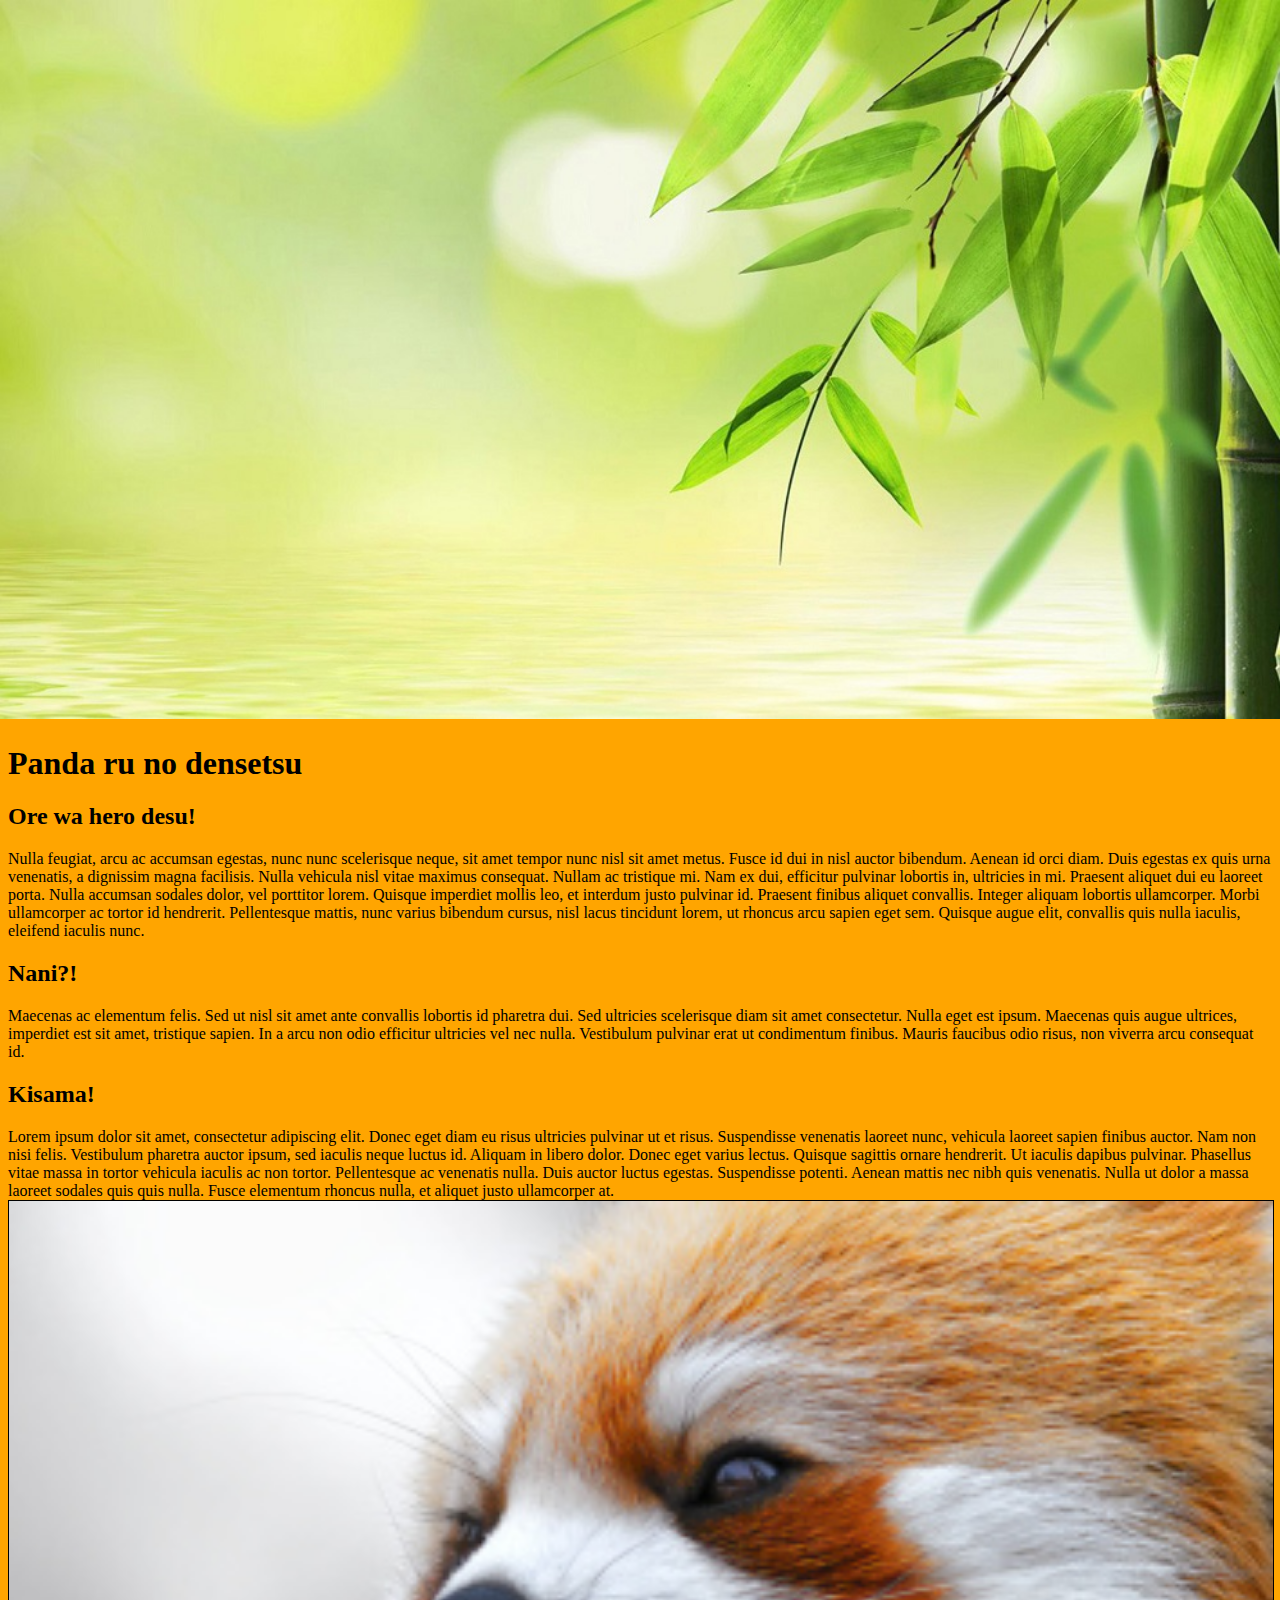
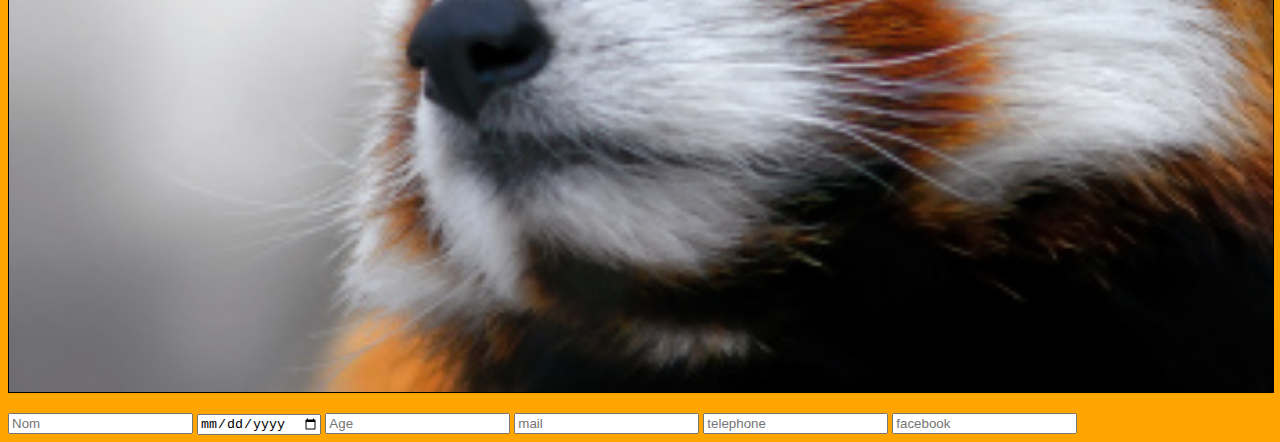
==== index.html @ 734083c8 "new" ====
<!DOCTYPE html>
<html lang="fr" manifest="cache.appcache">
  <head>
    <meta charset="utf-8">
    <meta name="viewport" content="width=device-width, minimum-scale=0.1, initial-scale=1.0, maximum-scale=3.0, shrink-to-fit=no">
    <title>Index</title>
    <link rel="stylesheet" href="css/style.css">
    <link rel="apple-touch-icon" sizes="180x180" href="apple-touch-icon.png">
    <link rel="icon" type="image/png" href="favicon-32x32.png" sizes="32x32">
    <link rel="icon" type="image/png" href="favicon-16x16.png" sizes="16x16">
    <link rel="manifest" href="manifest.json">
    <link rel="mask-icon" href="safari-pinned-tab.svg" >
    <meta name="theme-color" content="#fffbfb">
  </head>
  <body>
    <img class="bamboo" src="img/bamboo.jpg" alt="bamboo">
    <div class="contenu">
      <h1>Panda ru no densetsu</h1>
      <h2>Ore wa hero desu!</h2>
      <p class="p1">Nulla feugiat, arcu ac accumsan egestas, nunc nunc scelerisque neque, sit amet tempor nunc nisl sit amet metus. Fusce id dui in nisl auctor bibendum. Aenean id orci diam. Duis egestas ex quis urna venenatis, a dignissim magna facilisis. Nulla vehicula nisl vitae maximus consequat. Nullam ac tristique mi. Nam ex dui, efficitur pulvinar lobortis in, ultricies in mi. Praesent aliquet dui eu laoreet porta. Nulla accumsan sodales dolor, vel porttitor lorem. Quisque imperdiet mollis leo, et interdum justo pulvinar id. Praesent finibus aliquet convallis. Integer aliquam lobortis ullamcorper. Morbi ullamcorper ac tortor id hendrerit. Pellentesque mattis, nunc varius bibendum cursus, nisl lacus tincidunt lorem, ut rhoncus arcu sapien eget sem. Quisque augue elit, convallis quis nulla iaculis, eleifend iaculis nunc.</p>
      <h2>Nani?!</h2>
      <p class="p2">Maecenas ac elementum felis. Sed ut nisl sit amet ante convallis lobortis id pharetra dui. Sed ultricies scelerisque diam sit amet consectetur. Nulla eget est ipsum. Maecenas quis augue ultrices, imperdiet est sit amet, tristique sapien. In a arcu non odio efficitur ultricies vel nec nulla. Vestibulum pulvinar erat ut condimentum finibus. Mauris faucibus odio risus, non viverra arcu consequat id.</p>
      <h2>Kisama!</h2>
      <p class="p3">Lorem ipsum dolor sit amet, consectetur adipiscing elit. Donec eget diam eu risus ultricies pulvinar ut et risus. Suspendisse venenatis laoreet nunc, vehicula laoreet sapien finibus auctor. Nam non nisi felis. Vestibulum pharetra auctor ipsum, sed iaculis neque luctus id. Aliquam in libero dolor. Donec eget varius lectus. Quisque sagittis ornare hendrerit. Ut iaculis dapibus pulvinar. Phasellus vitae massa in tortor vehicula iaculis ac non tortor. Pellentesque ac venenatis nulla. Duis auctor luctus egestas. Suspendisse potenti. Aenean mattis nec nibh quis venenatis. Nulla ut dolor a massa laoreet sodales quis quis nulla. Fusce elementum rhoncus nulla, et aliquet justo ullamcorper at.
      <img class="panda" src="img/panda.jpg" alt="mairie de calais"></p>
      <input type="text" name="nom" placeholder="Nom">
      <input type="date" name="date">
      <input type="number" name="age" placeholder="Age">
      <input type="email" name="mail" placeholder="mail">
      <input type="tel" name="tel" placeholder="telephone">
      <input type="text" name="fb" placeholder="facebook">
    </div>
  </body>
</html>
---- css/style.css ----
body{
  background-color: orange;
  margin: 0;
}

img{
  width: 100%;
}

.panda{
  border: 1px solid black;
}

.contenu{
  margin: 8px;
}
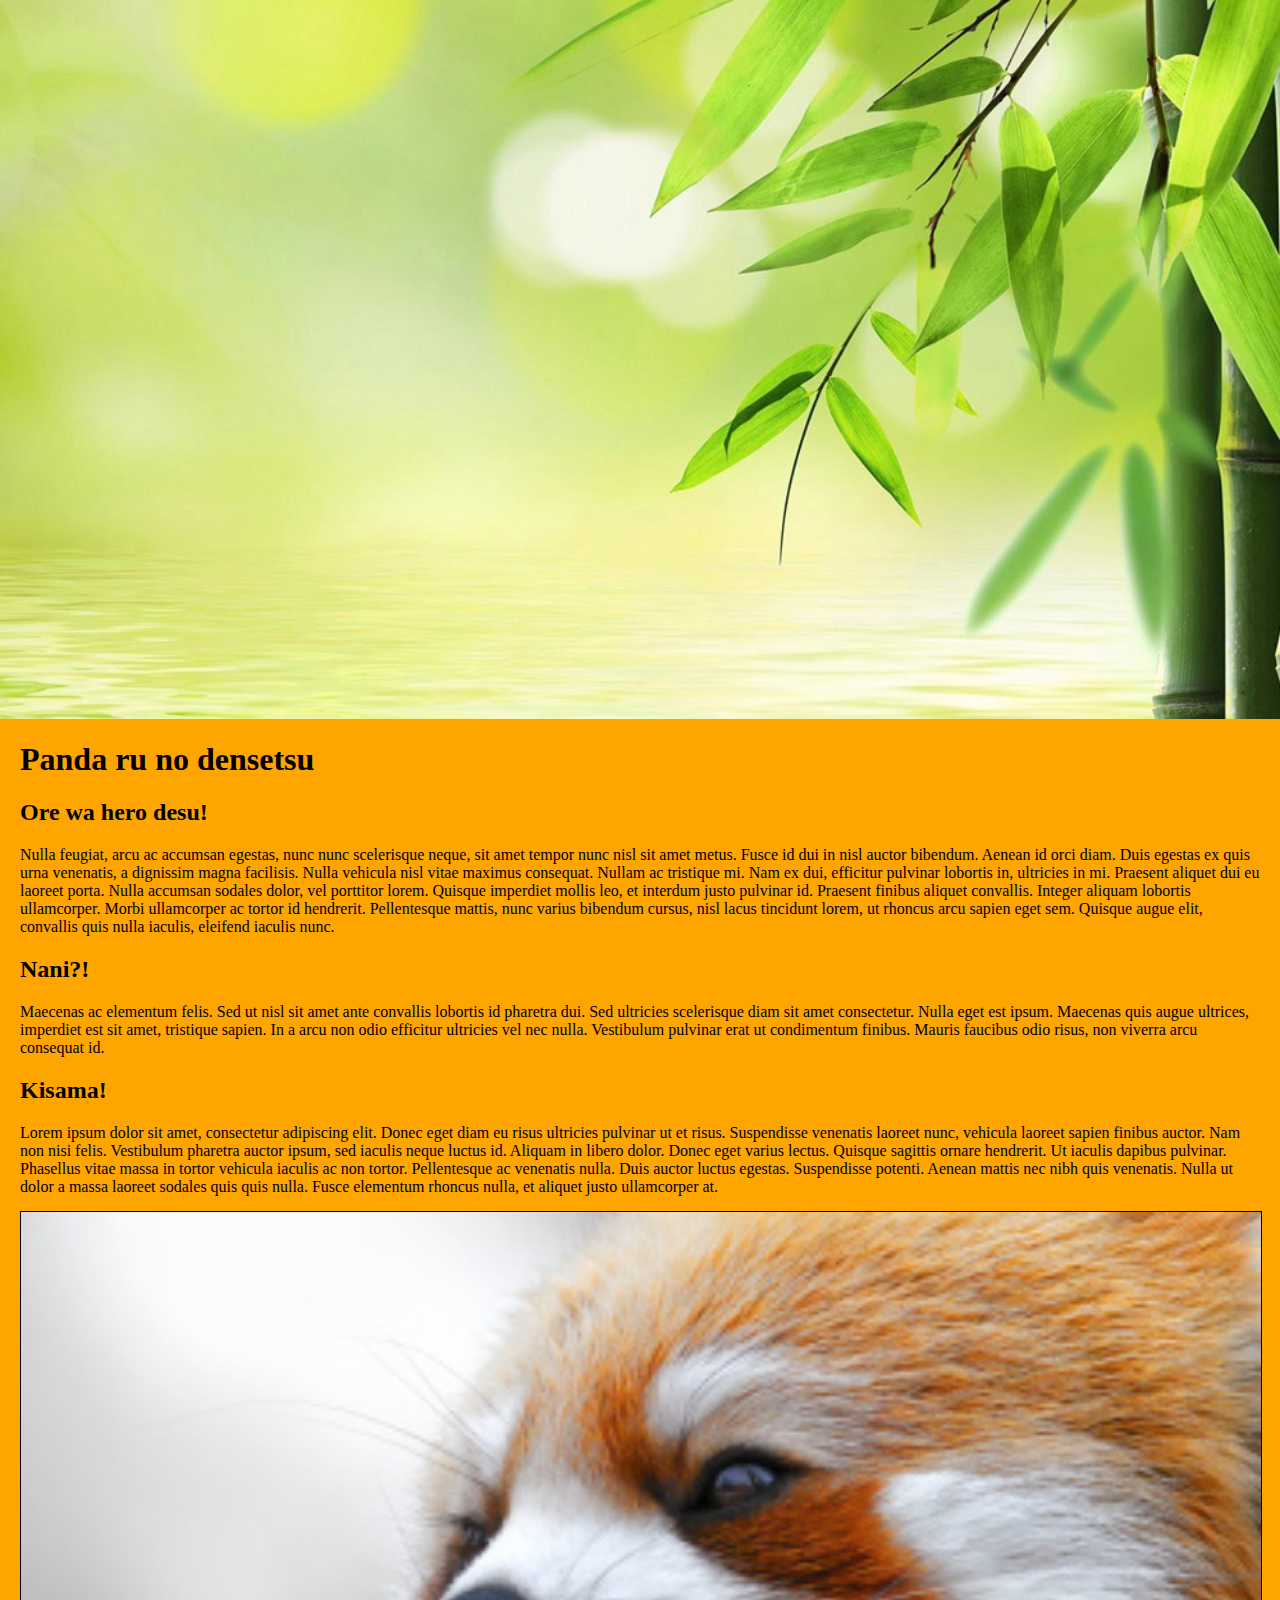
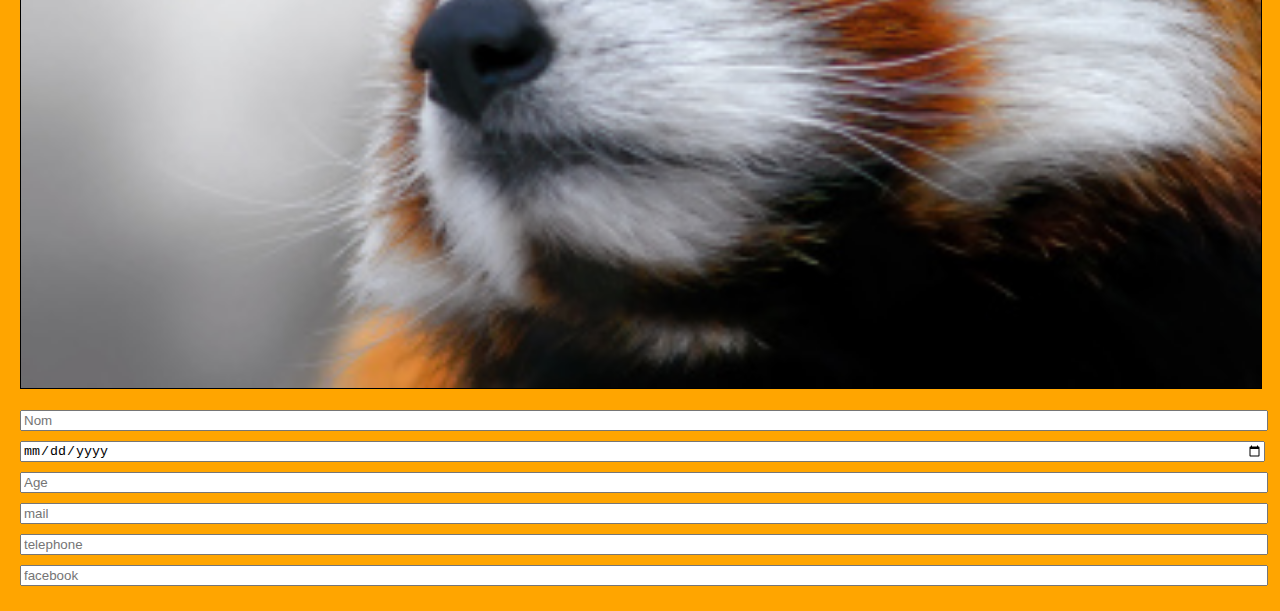
==== commit 8f585f4c: "new" ====
--- a/index.html
+++ b/index.html
@@ -2,9 +2,10 @@
 <html lang="fr" manifest="cache.appcache">
   <head>
     <meta charset="utf-8">
-    <meta name="viewport" content="width=device-width, minimum-scale=0.1, initial-scale=1.0, maximum-scale=3.0, shrink-to-fit=no">
+
     <title>Index</title>
     <link rel="stylesheet" href="css/style.css">
+    <link rel="stylesheet" media="screen and (max-width: 1280px)" href="css/style_portable.css">
     <link rel="apple-touch-icon" sizes="180x180" href="apple-touch-icon.png">
     <link rel="icon" type="image/png" href="favicon-32x32.png" sizes="32x32">
     <link rel="icon" type="image/png" href="favicon-16x16.png" sizes="16x16">
@@ -23,12 +24,14 @@
       <h2>Kisama!</h2>
       <p class="p3">Lorem ipsum dolor sit amet, consectetur adipiscing elit. Donec eget diam eu risus ultricies pulvinar ut et risus. Suspendisse venenatis laoreet nunc, vehicula laoreet sapien finibus auctor. Nam non nisi felis. Vestibulum pharetra auctor ipsum, sed iaculis neque luctus id. Aliquam in libero dolor. Donec eget varius lectus. Quisque sagittis ornare hendrerit. Ut iaculis dapibus pulvinar. Phasellus vitae massa in tortor vehicula iaculis ac non tortor. Pellentesque ac venenatis nulla. Duis auctor luctus egestas. Suspendisse potenti. Aenean mattis nec nibh quis venenatis. Nulla ut dolor a massa laoreet sodales quis quis nulla. Fusce elementum rhoncus nulla, et aliquet justo ullamcorper at.
       <img class="panda" src="img/panda.jpg" alt="mairie de calais"></p>
-      <input type="text" name="nom" placeholder="Nom">
-      <input type="date" name="date">
-      <input type="number" name="age" placeholder="Age">
-      <input type="email" name="mail" placeholder="mail">
-      <input type="tel" name="tel" placeholder="telephone">
-      <input type="text" name="fb" placeholder="facebook">
+      <p class="form">
+        <input type="text" name="nom" placeholder="Nom">
+        <input type="date" name="date">
+        <input type="number" name="age" placeholder="Age">
+        <input type="email" name="mail" placeholder="mail">
+        <input type="tel" name="tel" placeholder="telephone">
+        <input type="text" name="fb" placeholder="facebook">
+      </p>
     </div>
   </body>
 </html>
--- a/css/style.css
+++ b/css/style.css
@@ -3,14 +3,30 @@
   margin: 0;
 }
 
-img{
-  width: 100%;
+.bamboo{
+  width: 50%;
+  margin: auto;
+  display: block;
+}
+
+.contenu{
+  width: 50%;
+  margin: auto;
+}
+
+.form{
+  text-align: center;
+}
+
+.form input{
+  width: 50%;
+  margin: 5px;
 }
 
 .panda{
+  width: 60%;
+  margin: auto;
+  margin-top: 15px;
+  display: block;
   border: 1px solid black;
 }
-
-.contenu{
-  margin: 8px;
-}
--- a/css/style_portable.css
+++ b/css/style_portable.css
@@ -0,0 +1,27 @@
+
+  .bamboo{
+    width: 100%;
+  }
+
+  .panda{
+    width: 100%;
+    height: 100%;
+  }
+
+  .form input{
+    width: 100%;
+    margin: 0;
+  }
+
+  .contenu{
+    width: auto;
+    margin: 20px;
+  }
+
+  img{
+    width: 100%;
+  }
+
+  .form input{
+    margin: 5px auto;
+  }
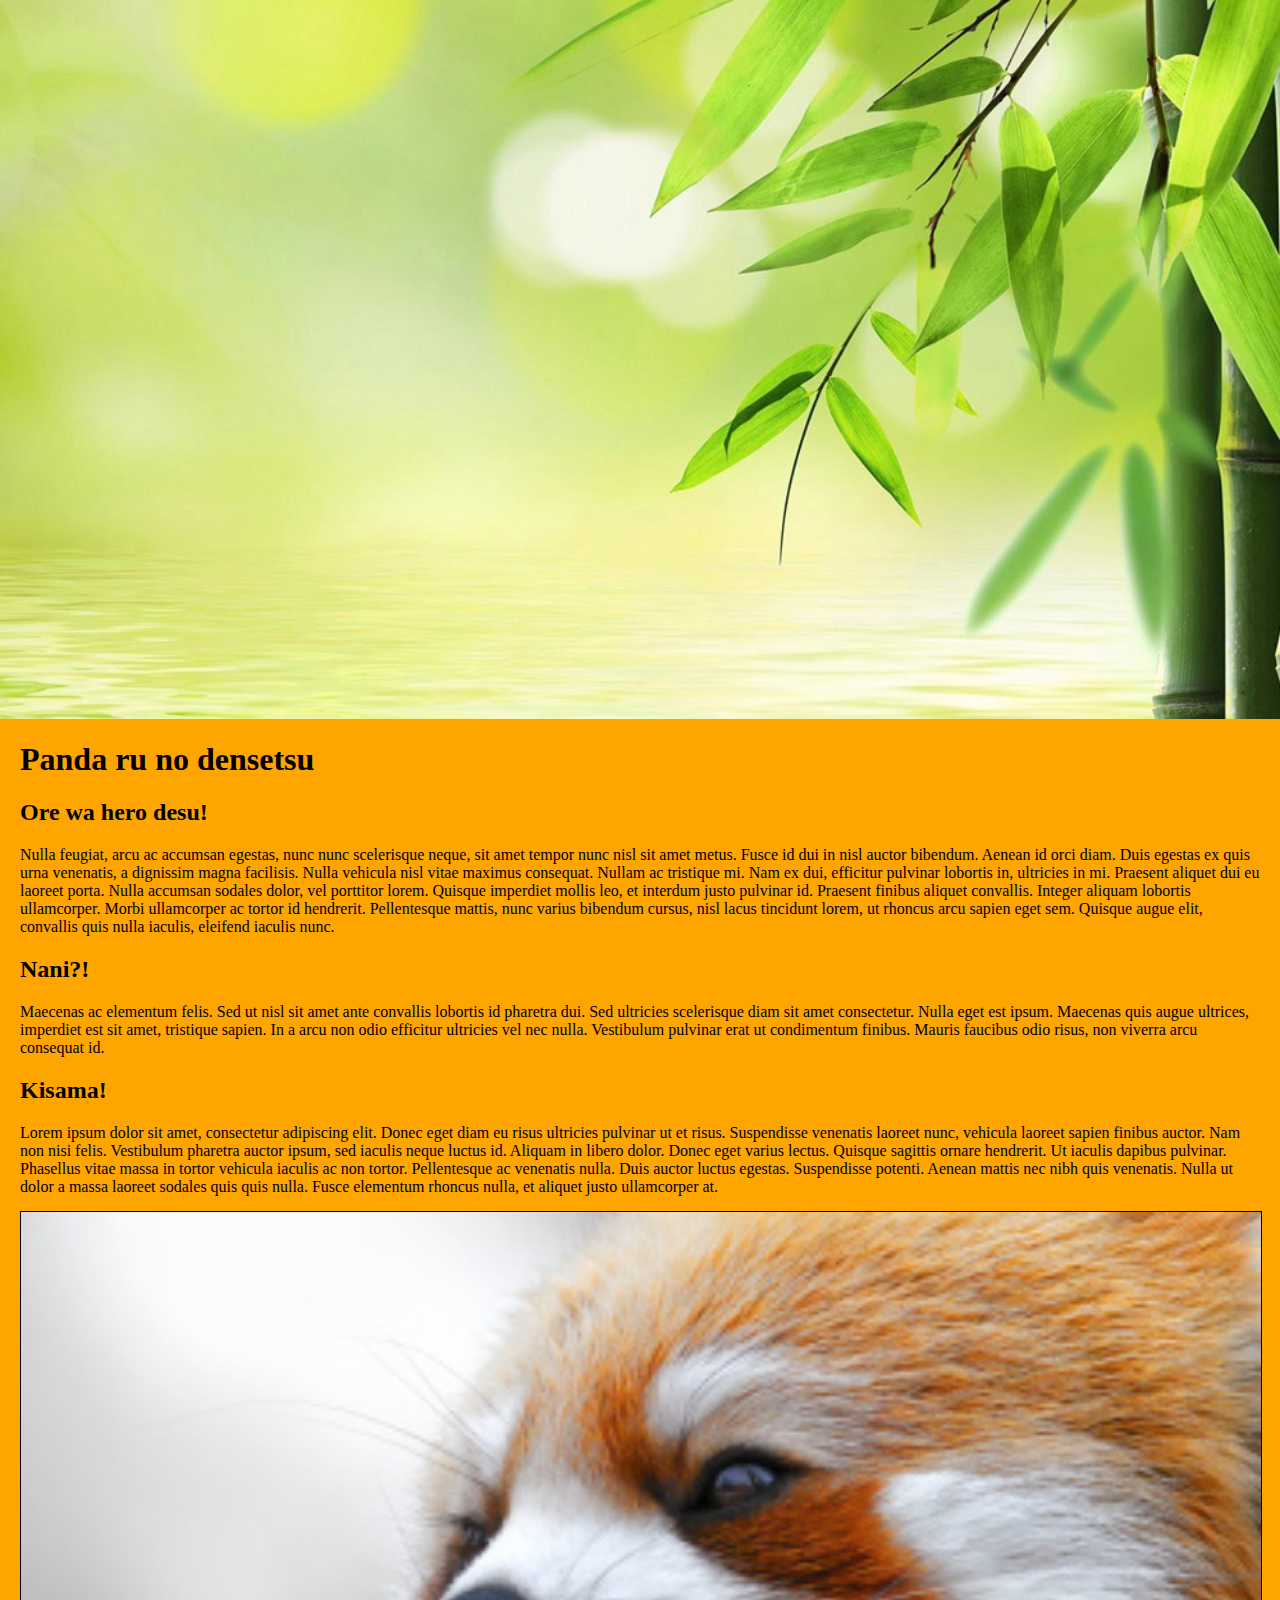
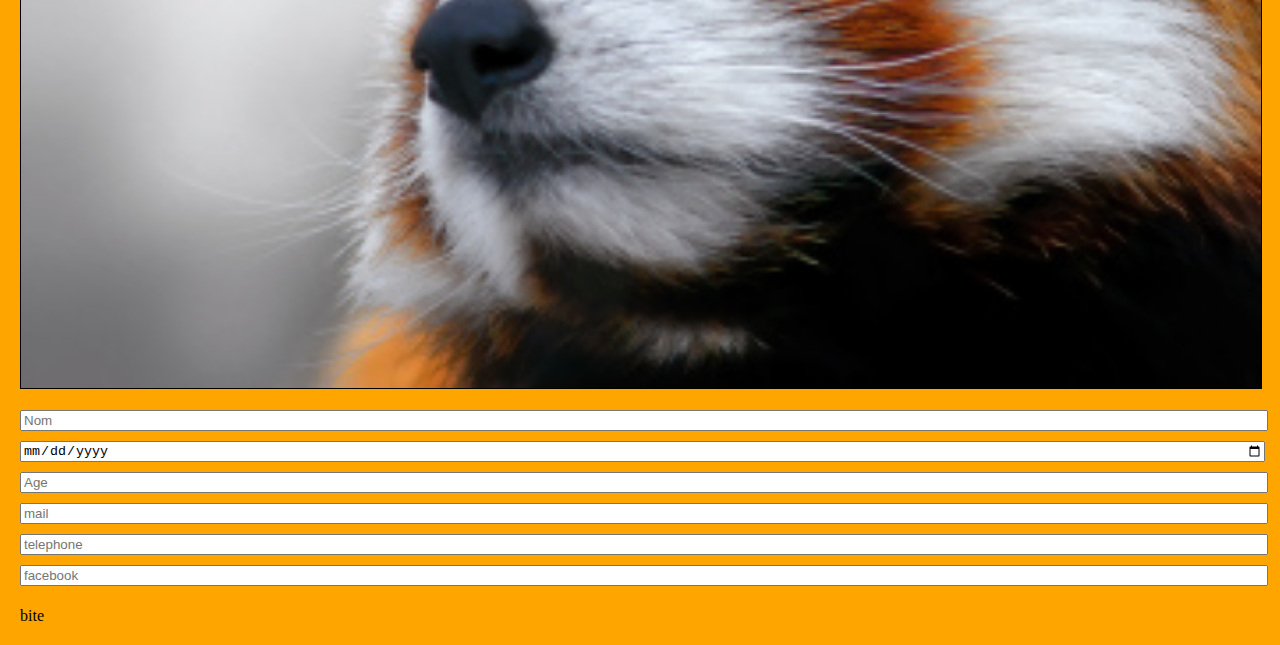
==== commit abef284d: "l" ====
--- a/index.html
+++ b/index.html
@@ -32,6 +32,7 @@
         <input type="tel" name="tel" placeholder="telephone">
         <input type="text" name="fb" placeholder="facebook">
       </p>
+      bite
     </div>
   </body>
 </html>
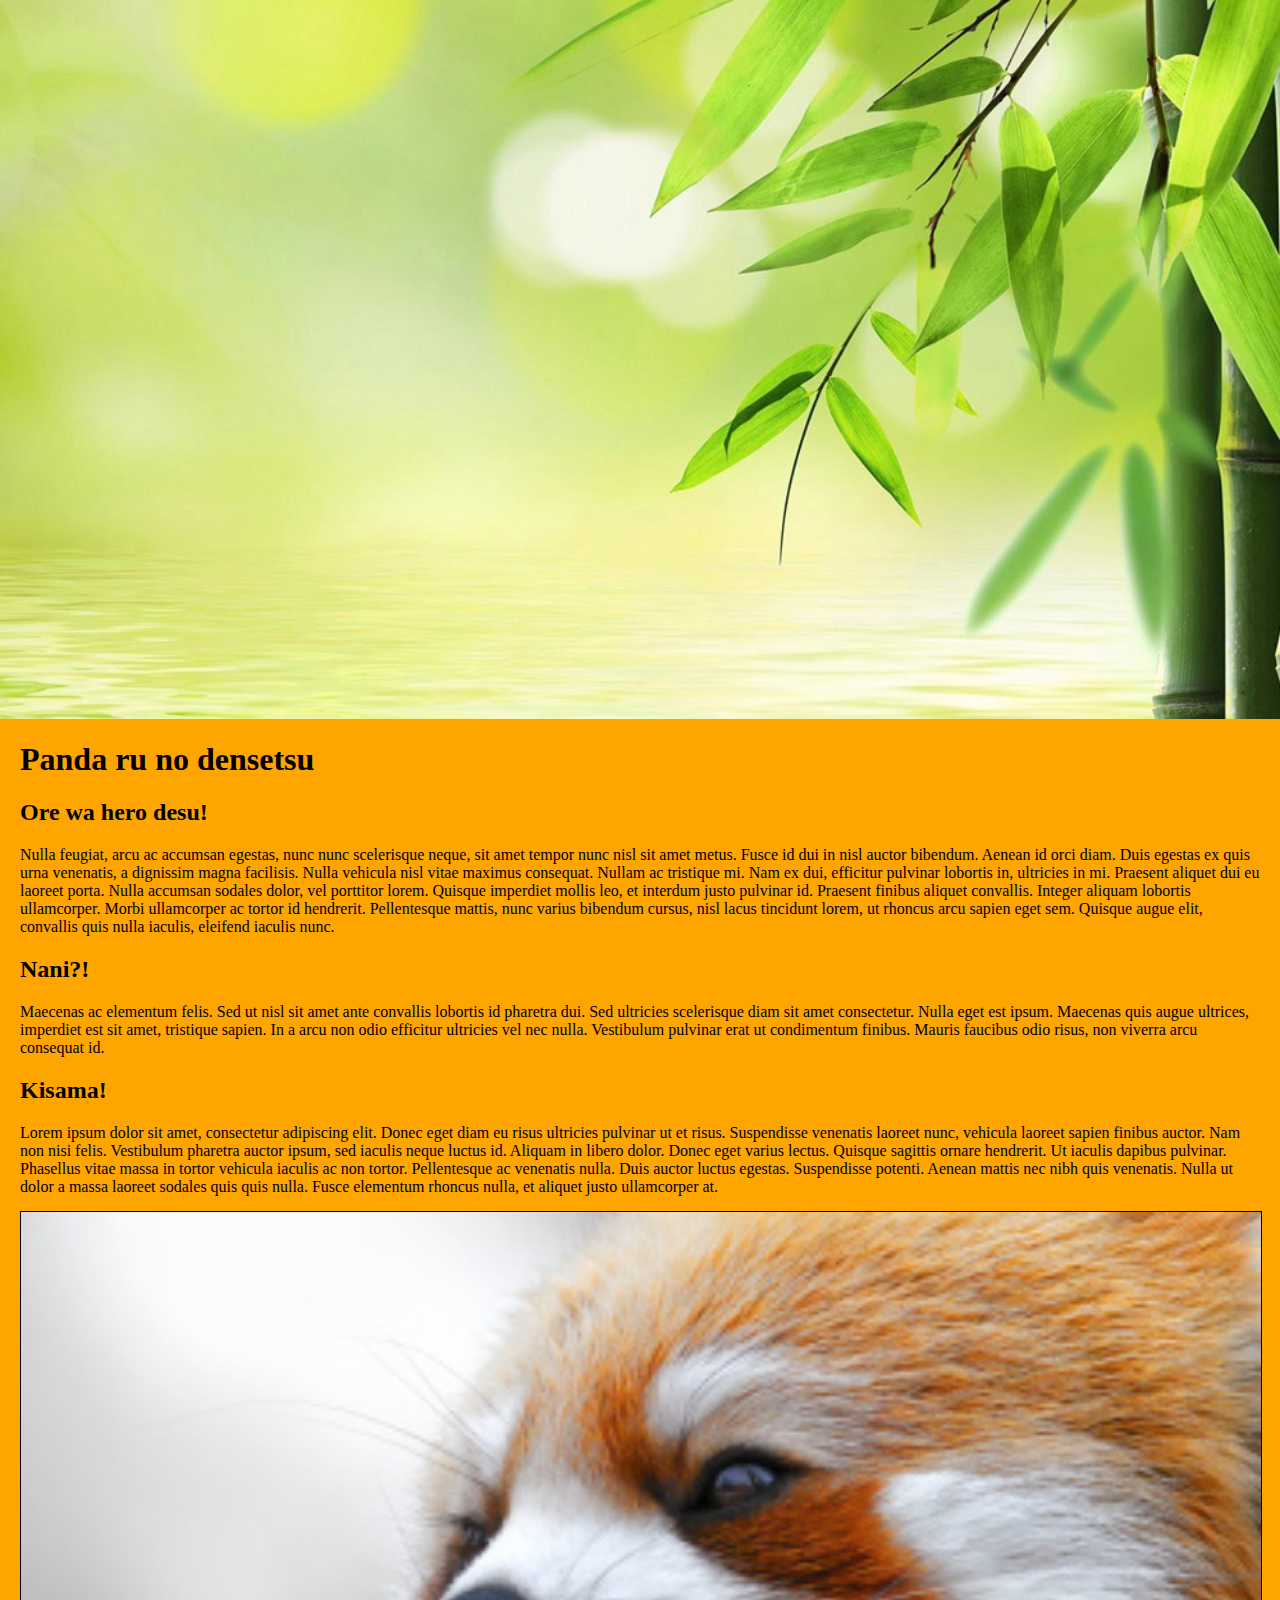
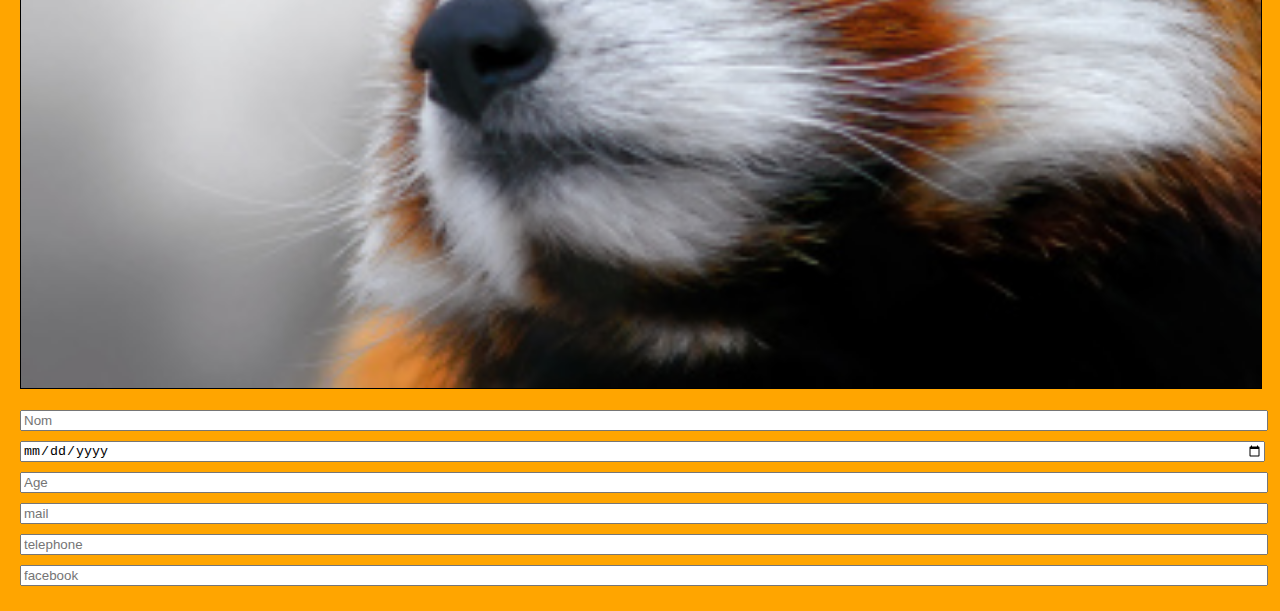
==== commit 80419f5e: "l" ====
--- a/index.html
+++ b/index.html
@@ -32,7 +32,6 @@
         <input type="tel" name="tel" placeholder="telephone">
         <input type="text" name="fb" placeholder="facebook">
       </p>
-      bite
     </div>
   </body>
 </html>
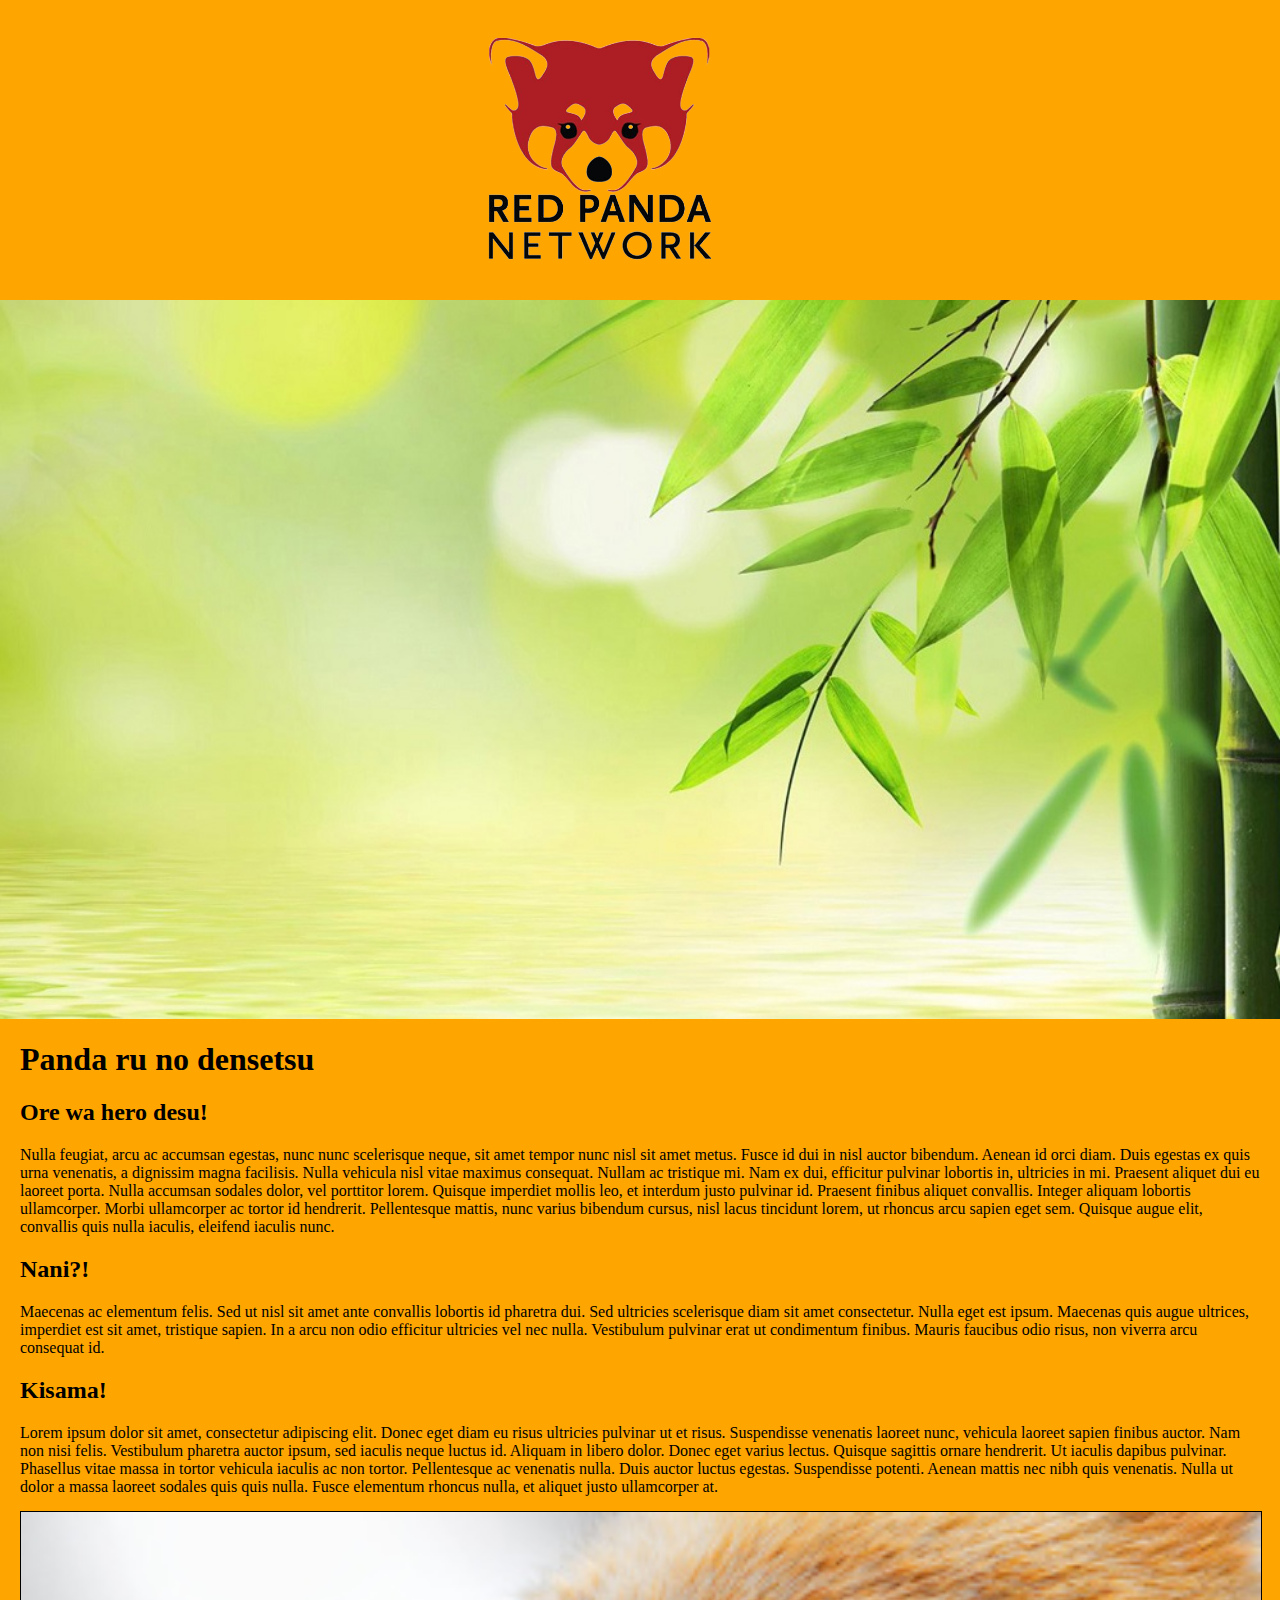
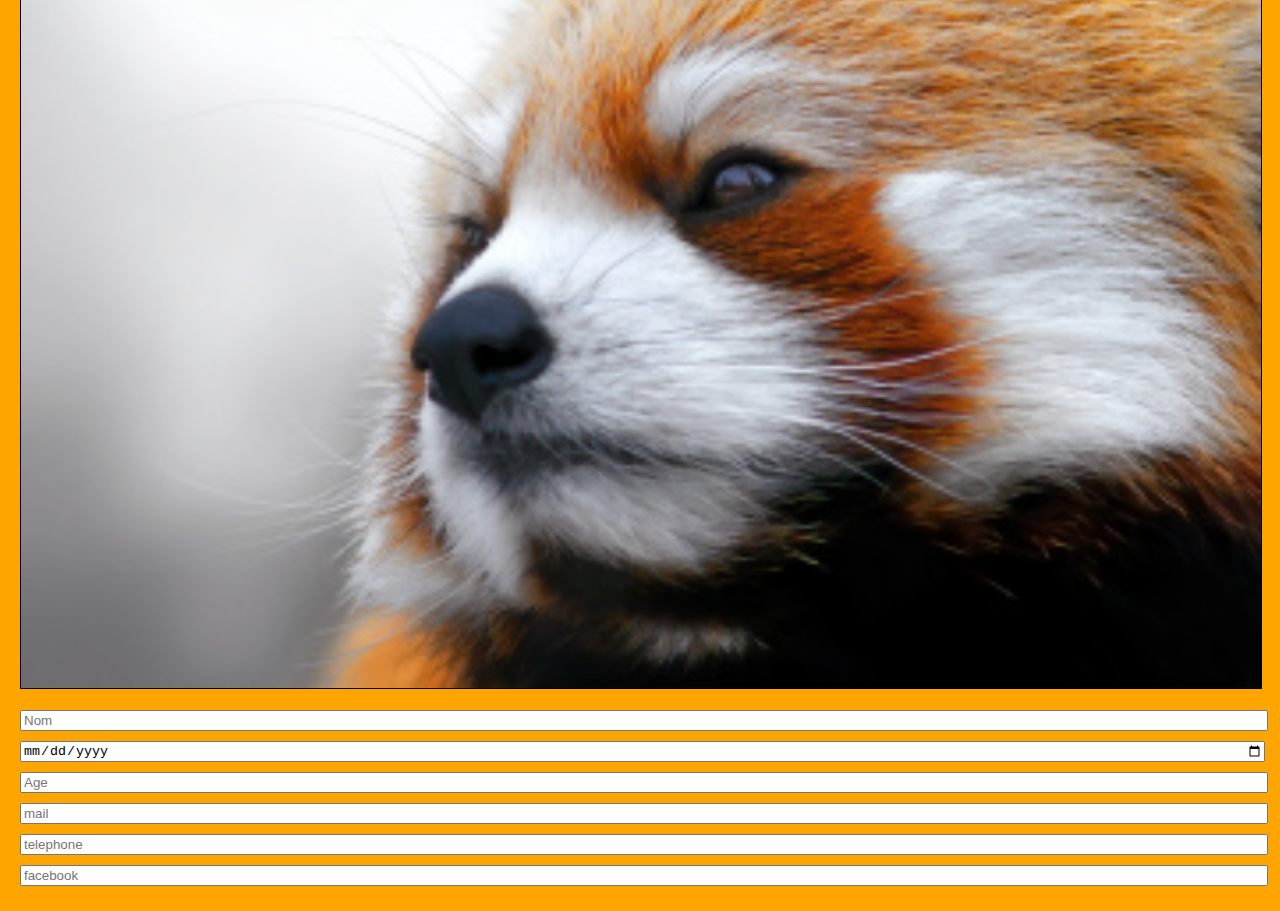
==== commit 2410b4ec: "l" ====
--- a/index.html
+++ b/index.html
@@ -1,5 +1,5 @@
 <!DOCTYPE html>
-<html lang="fr" manifest="cache.appcache">
+<html lang="fr">
   <head>
     <meta charset="utf-8">
 
@@ -14,6 +14,9 @@
     <meta name="theme-color" content="#fffbfb">
   </head>
   <body>
+    <div class="logo">
+
+    </div>
     <img class="bamboo" src="img/bamboo.jpg" alt="bamboo">
     <div class="contenu">
       <h1>Panda ru no densetsu</h1>
--- a/css/style.css
+++ b/css/style.css
@@ -1,12 +1,20 @@
 body{
   background-color: orange;
   margin: 0;
+}
+
+.logo{
+  background-image: url("../img/logo.jpg");
+  background-repeat: no-repeat;
+  background-size: 300px auto;
+  height: 300px;
 }
 
 .bamboo{
   width: 50%;
   margin: auto;
   display: block;
+  margin-top: -300px;
 }
 
 .contenu{
--- a/css/style_portable.css
+++ b/css/style_portable.css
@@ -1,6 +1,7 @@
 
   .bamboo{
     width: 100%;
+    margin-top: 0;
   }
 
   .panda{
@@ -25,3 +26,11 @@
   .form input{
     margin: 5px auto;
   }
+
+  .logo{
+    background-image: url("../img/logo.jpg");
+    background-repeat: no-repeat;
+    background-size: 300px auto;
+    height: 300px;
+    margin-left: 35%;
+  }
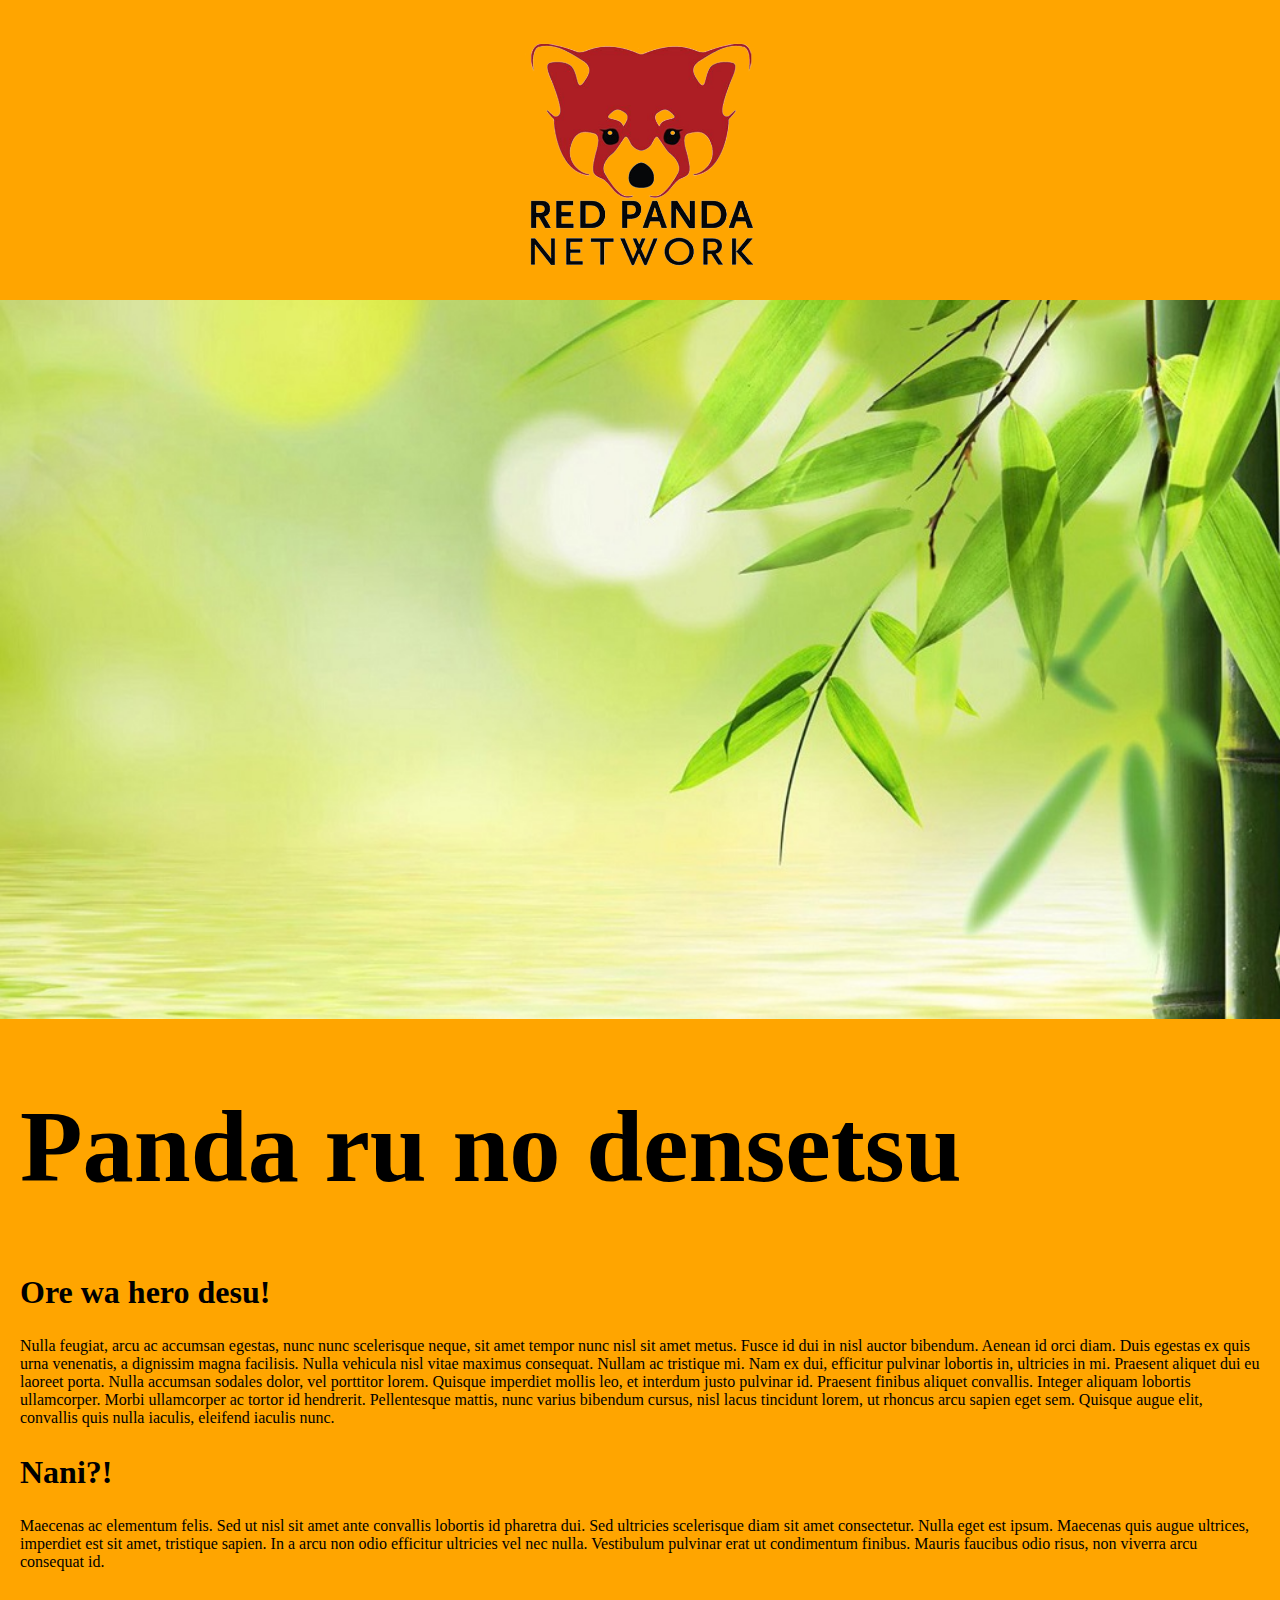
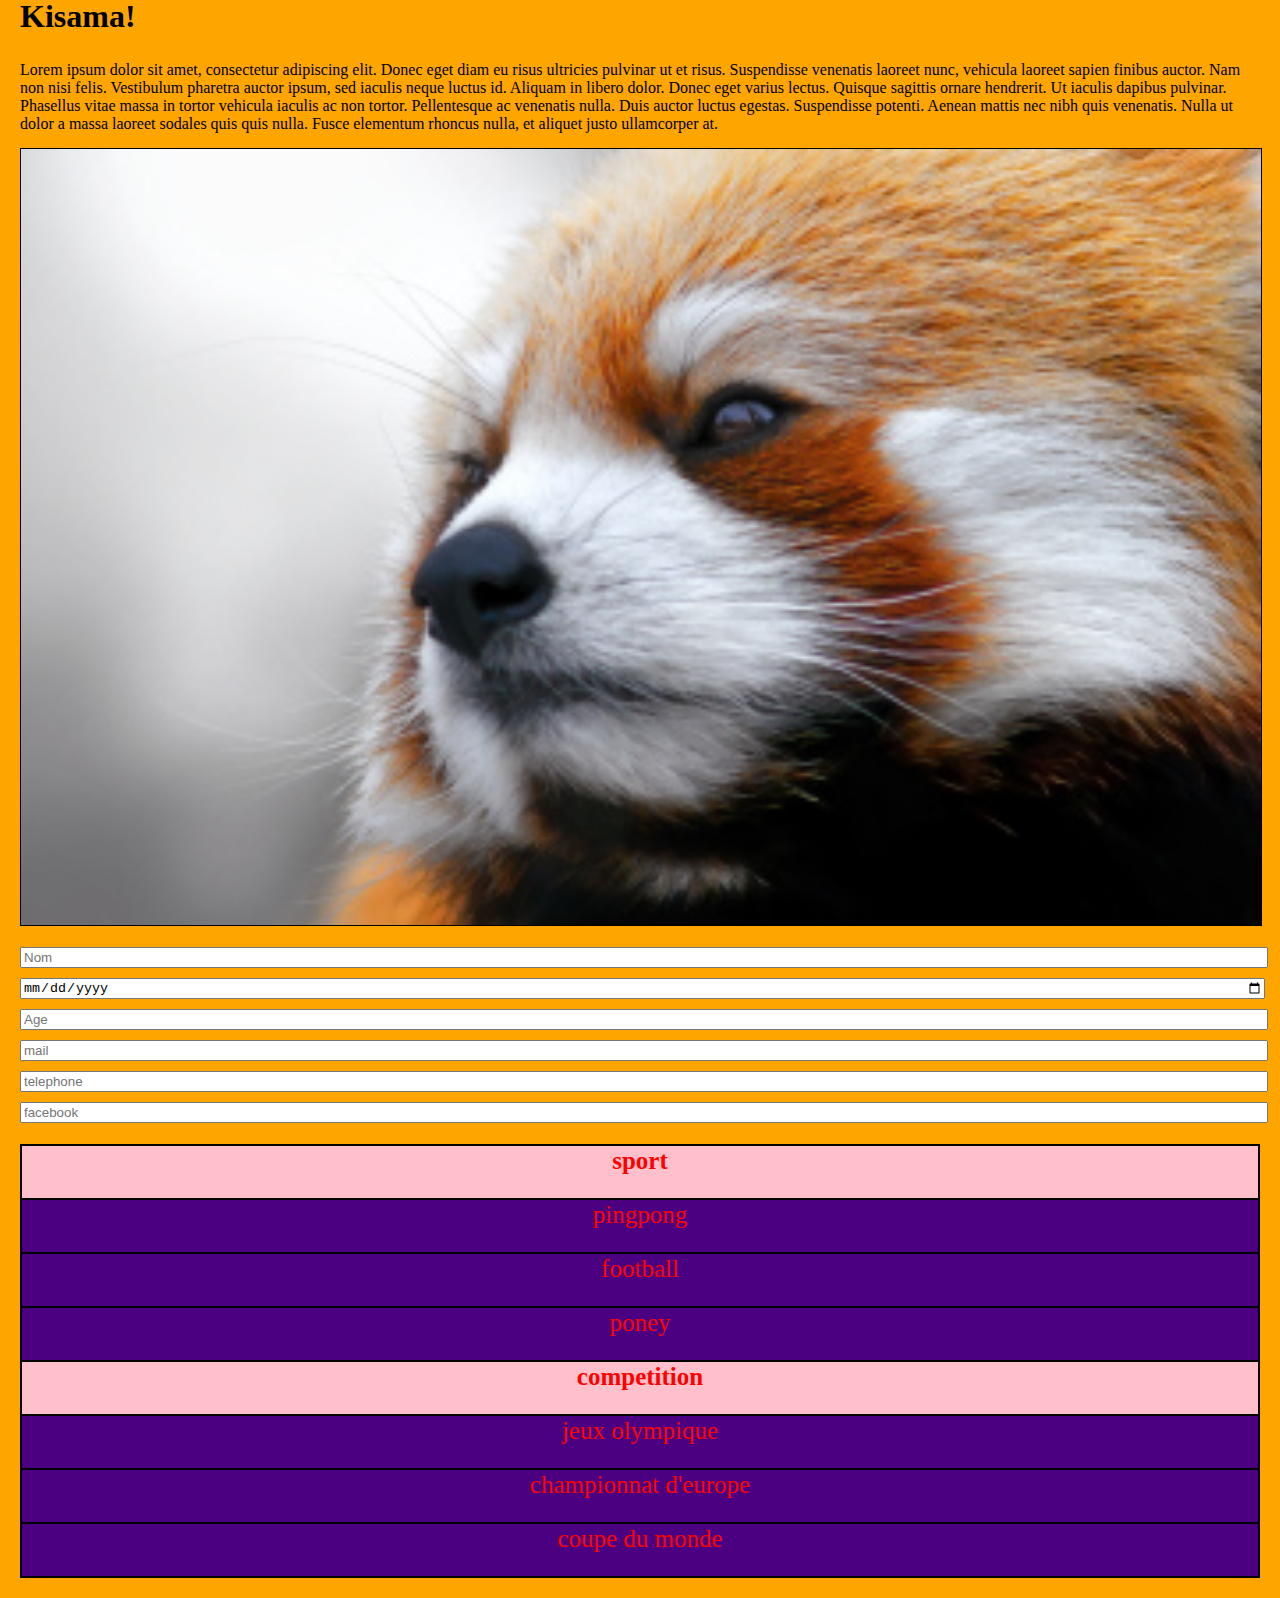
==== commit dde4eea0: "Add files via upload" ====
--- a/index.html
+++ b/index.html
@@ -35,6 +35,20 @@
         <input type="tel" name="tel" placeholder="telephone">
         <input type="text" name="fb" placeholder="facebook">
       </p>
+      <table>
+        <tr>
+          <th>sport</th>
+          <td>pingpong</td>
+          <td>football</td>
+          <td>poney</td>
+        </tr>
+        <tr>
+          <th>competition</th>
+          <td>jeux olympique</td>
+          <td>championnat d'europe</td>
+          <td>coupe du monde</td>
+        </tr>
+      </table>
     </div>
   </body>
 </html>
--- a/css/style.css
+++ b/css/style.css
@@ -1,12 +1,39 @@
 body{
   background-color: orange;
   margin: 0;
+  font-size: 16px;
+}
+
+h1{
+  font-size: 1.6rem;
+}
+
+h2{
+  font-size: 1.2rem;
+}
+
+table{
+  border: 1px solid black;
+  border-collapse: collapse;
+  margin: auto;
+  width: 100%;
+  color: red;
+}
+
+td{
+  border: 1px solid black;
+  background-color: indigo;
+}
+
+th{
+  border: 1px solid black;
+  background-color: pink;
 }
 
 .logo{
   background-image: url("../img/logo.jpg");
   background-repeat: no-repeat;
-  background-size: 300px auto;
+  background-size: contain;
   height: 300px;
 }
 
@@ -19,7 +46,7 @@
 
 .contenu{
   width: 50%;
-  margin: auto;
+  margin: 20px auto;
 }
 
 .form{
--- a/css/style_portable.css
+++ b/css/style_portable.css
@@ -1,36 +1,70 @@
-
-  .bamboo{
-    width: 100%;
-    margin-top: 0;
-  }
-
-  .panda{
-    width: 100%;
-    height: 100%;
-  }
-
-  .form input{
-    width: 100%;
-    margin: 0;
-  }
-
-  .contenu{
-    width: auto;
-    margin: 20px;
-  }
-
-  img{
-    width: 100%;
-  }
-
-  .form input{
-    margin: 5px auto;
-  }
-
-  .logo{
-    background-image: url("../img/logo.jpg");
-    background-repeat: no-repeat;
-    background-size: 300px auto;
-    height: 300px;
-    margin-left: 35%;
-  }
+body{
+  font-size: 16px;
+}
+
+h1{
+  font-size: 8vw;
+}
+
+h2{
+  font-size: 2rem;
+}
+
+table{
+  border: 1px solid black;
+  border-collapse: collapse;
+  margin: auto;
+  text-align: center;
+  font-size: 25px;
+  color: red;
+}
+
+td{
+  border: 1px solid black;
+  display: block;
+  height: 50px;
+  background-color: indigo;
+}
+
+th{
+  border: 1px solid black;
+  display: block;
+  height: 50px;
+  background-color: pink;
+}
+
+.bamboo{
+  width: 100%;
+  margin-top: 0;
+}
+
+.panda{
+  width: 100%;
+  height: 100%;
+}
+
+.form input{
+  width: 100%;
+  margin: 0;
+}
+
+.contenu{
+  width: auto;
+  margin: 20px;
+}
+
+img{
+  width: 100%;
+}
+
+.form input{
+  margin: 5px auto;
+}
+
+.logo{
+  background-image: url("../img/logo.jpg");
+  background-repeat: no-repeat;
+  background-size: 300px auto;
+  height: 300px;
+  background-position: center;
+}
